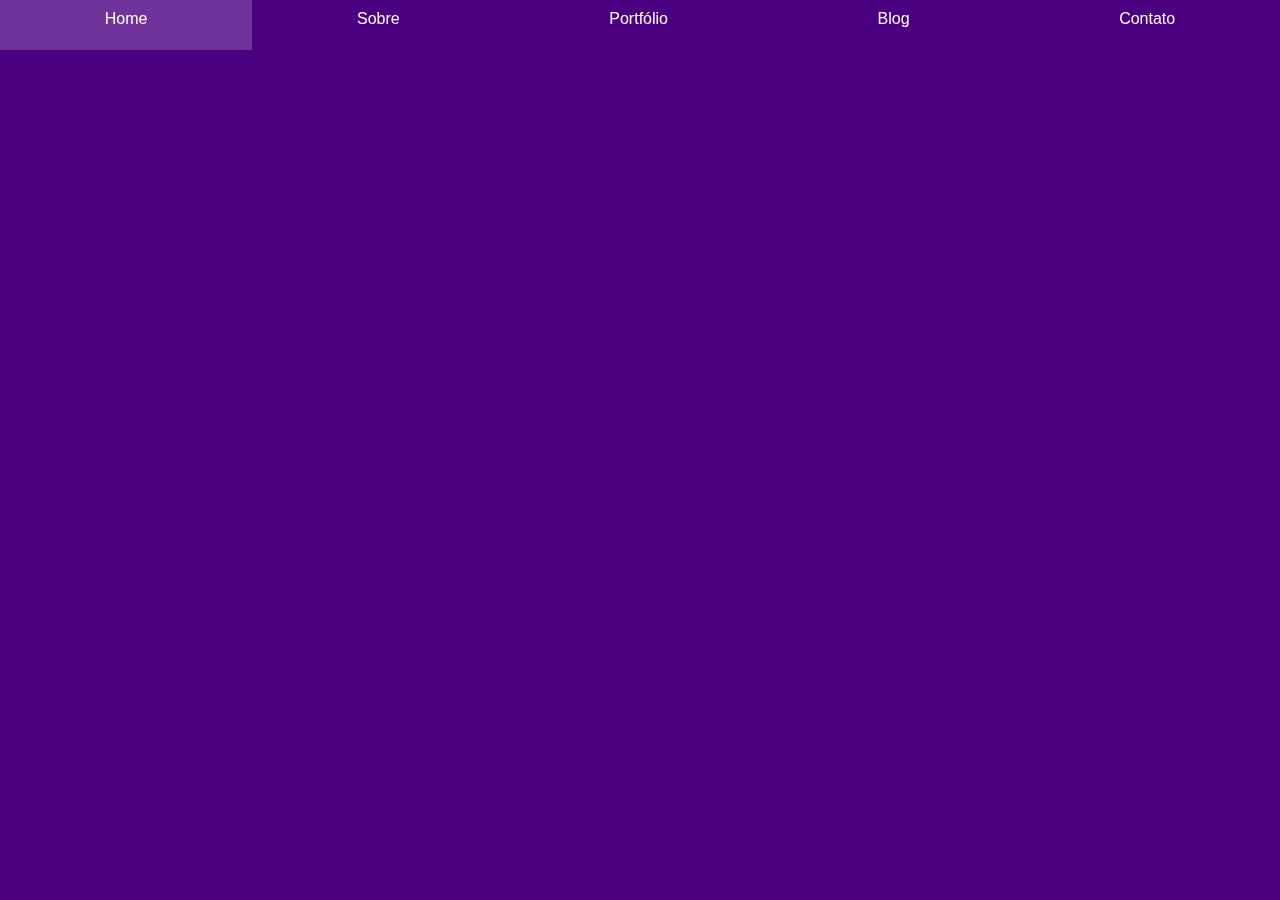
==== blog/index.html @ 84ca189c "correção do botão Home" ====
<!DOCTYPE html>
<html lang="pt-BR">
<head>
    <meta charset="UTF-8">
    <meta name="viewport" content="width=device-width, initial-scale=1.0">
    <link rel="stylesheet" href="blog.css">
    <link rel="shortcut icon" href="../imagens/favicon.ico" type="image/x-icon">
    <title>Blog</title>
</head>
<body>
    <nav class="links">
        <a href="../Home/index.html"><label for="rd_Home">Home</label></a>
        <label for="rd_Sobre">Sobre</label>
        <label for="rd_Portfólio">Portfólio</label>
        <label for="rd_Blog">Blog</label>
        <label for="rd_Contato">Contato</label>
    </nav>

    <div class="scroll">
        <input type="radio" name="grupo" id="rd_Sobre" checked="true">
        <input type="radio" name="grupo" id="rd_Portfólio">
        <input type="radio" name="grupo" id="rd_Blog">
        <input type="radio" name="grupo" id="rd_Contato">

        <section class="sections">
            <section class="bloco" id="Home"></section>
            <section class="bloco" id="Sobre"></section>
            <section class="bloco" id="Portfólio"></section>
            <section class="bloco" id="Blog"></section>
            <section class="bloco" id="Contato"></section>
        </section>
    </div>
</body>
</html>
---- blog/blog.css ----
* {
    margin: 0;
    padding: 0;
}

.links {
    width: 100%;
    height: 50px;
    position: fixed;
    display: flex;
}

.scroll input {
    display: none;
}


.links label {
    padding: 10px 0;
    flex-grow: 1;
    cursor: pointer;
    transition: all .4s;
    text-align: center;
    font-family: 'Arial';
    font-size: 100%;
    color: #fff;
}

.links label:hover {
    background-color: rgba(255, 255, 255, .2);
}

.links a {
    padding: 10px 0;
    text-decoration: none;
    flex-grow: 1;
    cursor: pointer;
    transition: all .4s;
    text-align: center;
    font-family: 'Arial';
    font-size: 100%;
    color: #fff;
}

.links a:hover {
    background-color: rgba(255, 255, 255, .2);
}

.bloco {
    width: 100vw;
    height: 100vh;
    justify-content: center;
    align-items: center;
    display: flex;
}

#Home {
    background-color: greenyellow;
}

#Sobre {
    background-color: indigo;
}

#Portfólio {
    background-color: pink;
}

#Blog {
    background-color: gray;
}

#Contato {
    background-color: steelblue;
}

.scroll {
    display: flex;
    width: 100vw;
    height: 100vh;
    overflow: hidden;
}

.sections {
    transition: all .4s;
}

#rd_Sobre:checked ~ .sections {
    margin-top: -100vh;
}

#rd_Portfólio:checked ~ .sections {
    margin-top: -200vh;
}

#rd_Blog:checked ~ .sections {
    margin-top: -300vh;
}

#rd_Contato:checked ~ .sections {
    margin-top: -400vh;
}
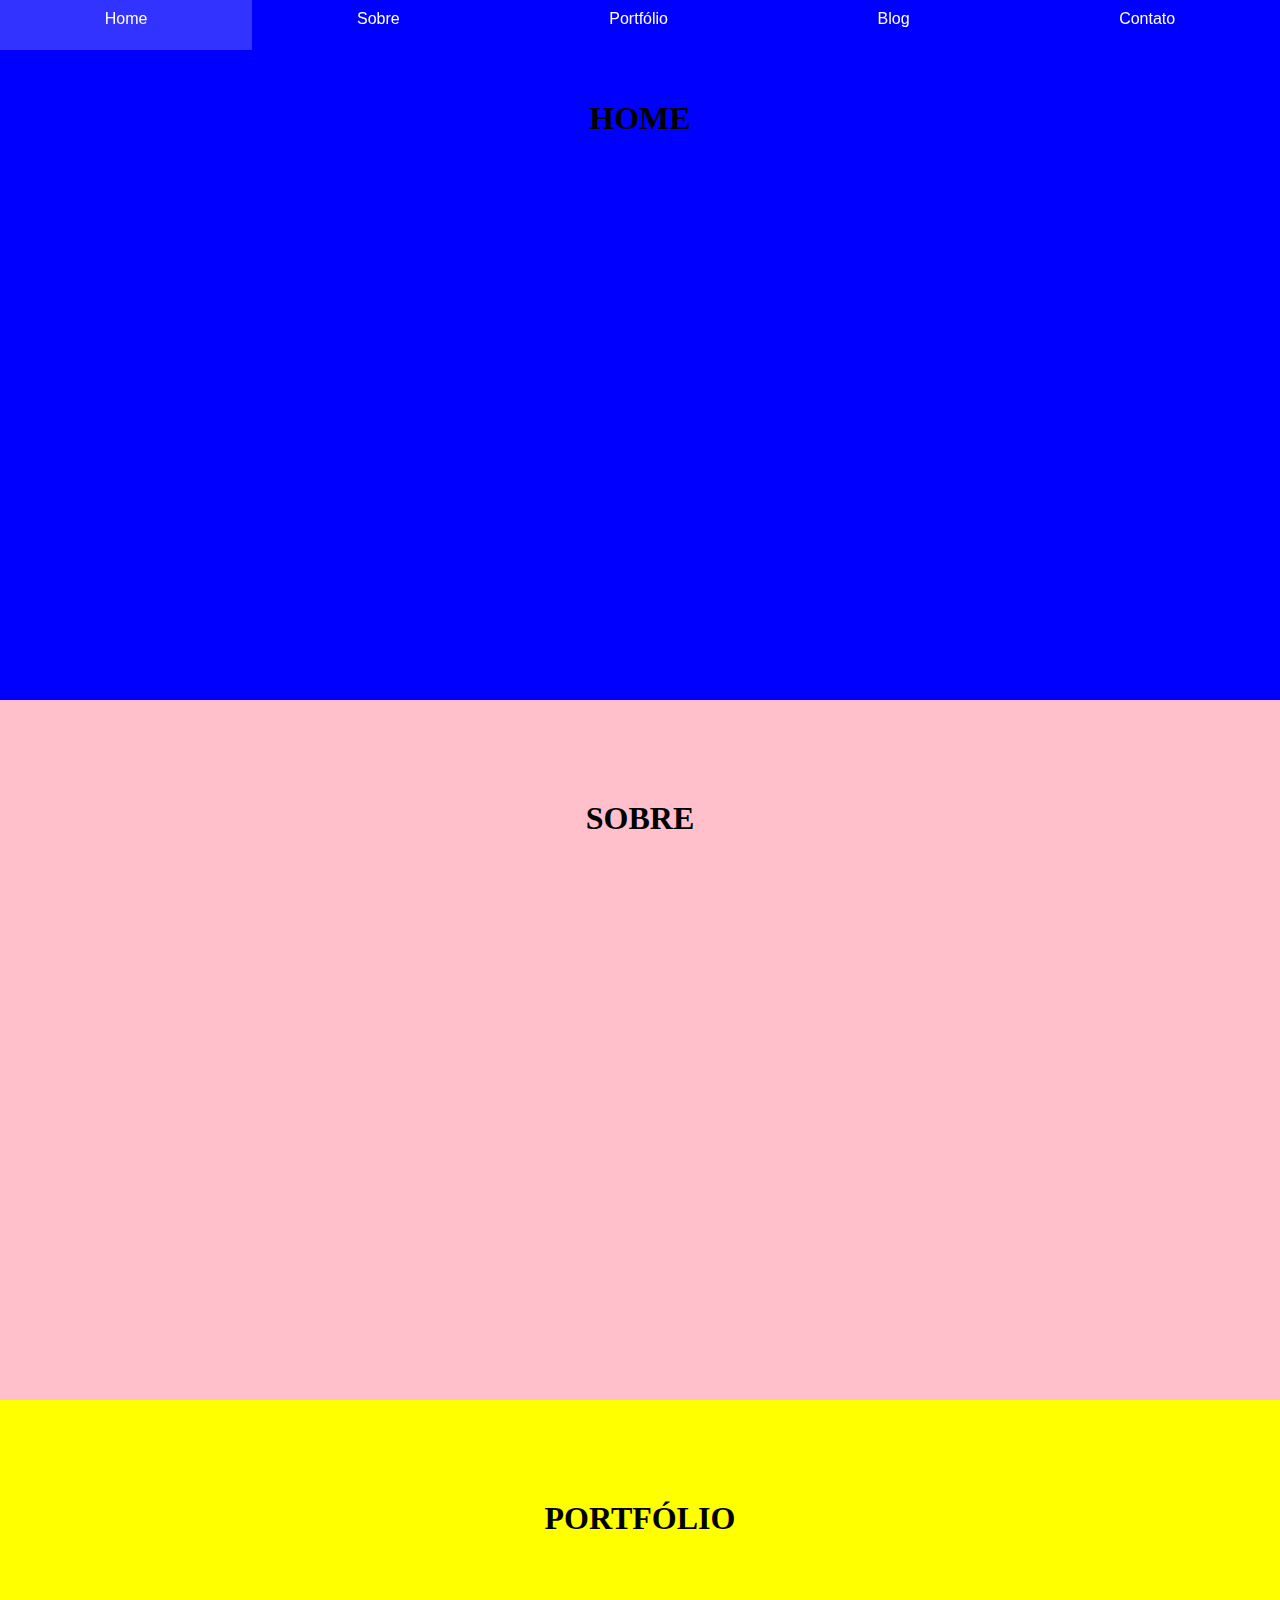
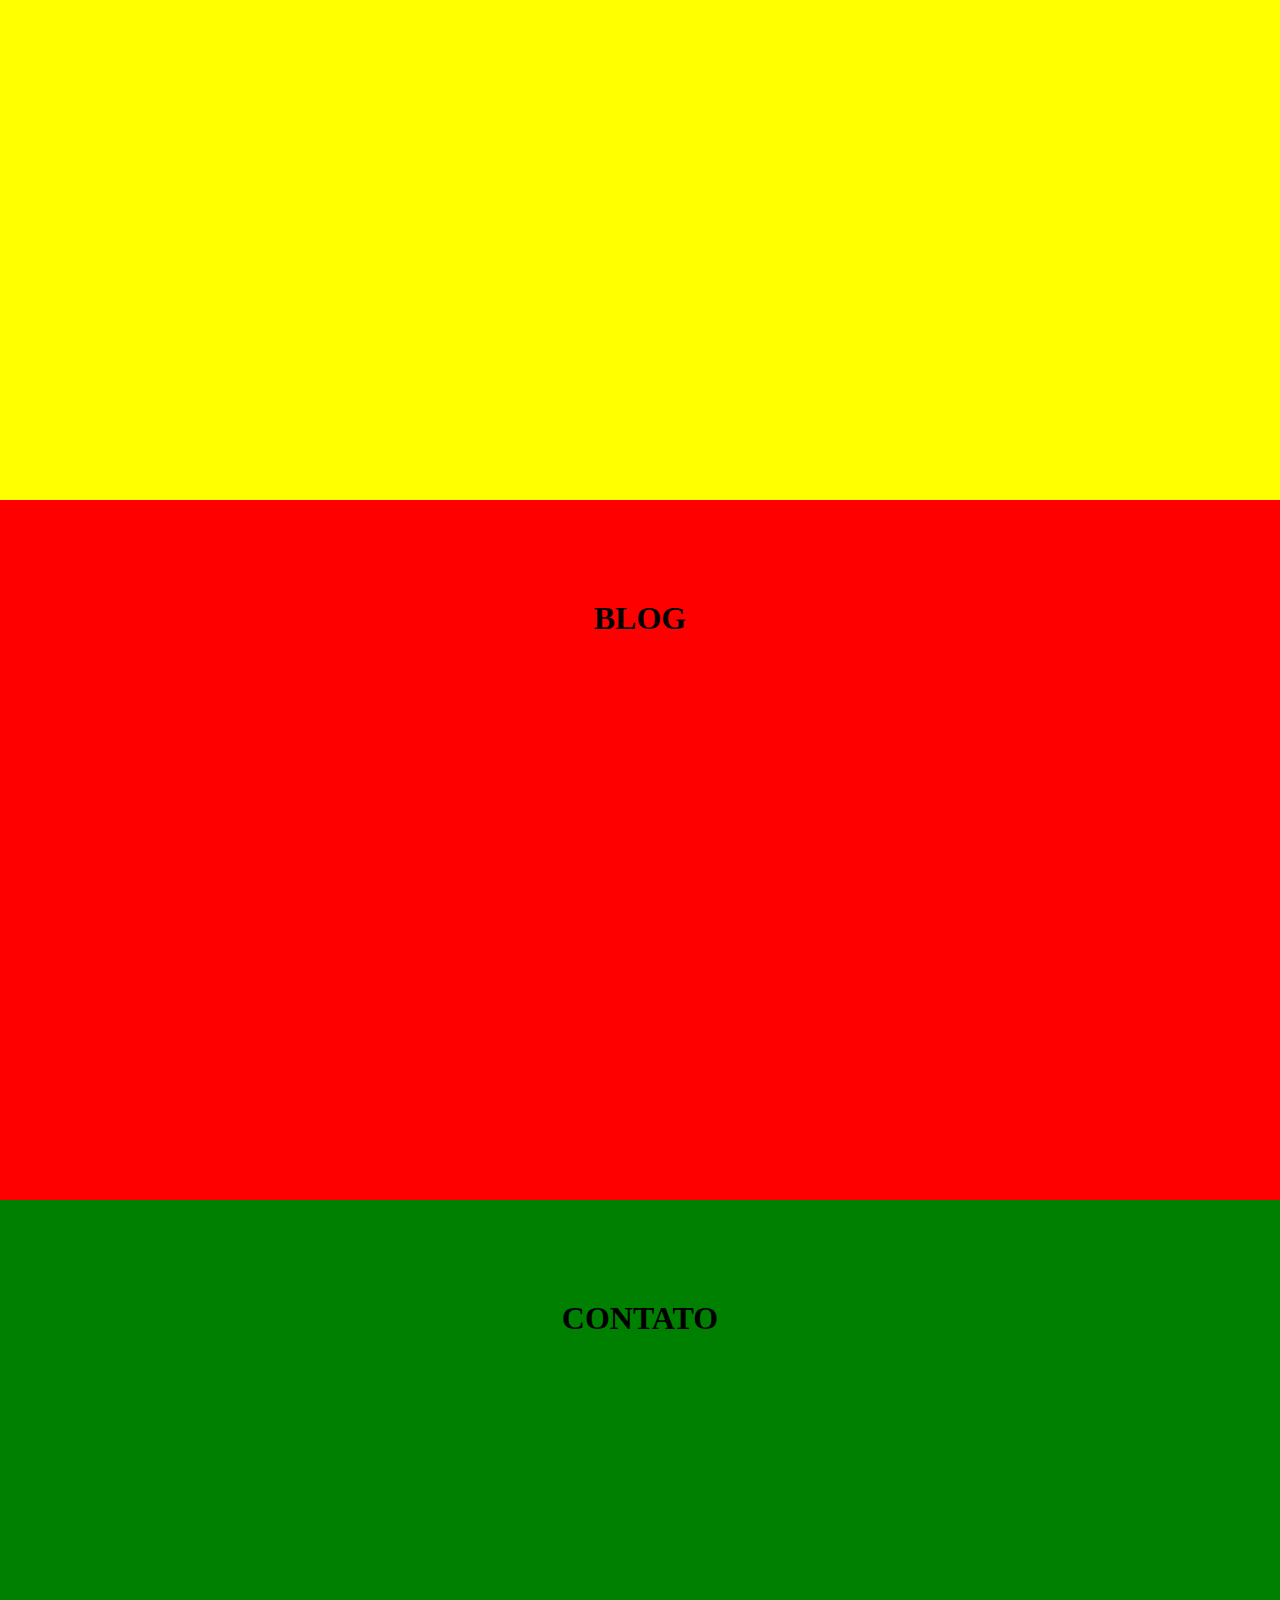
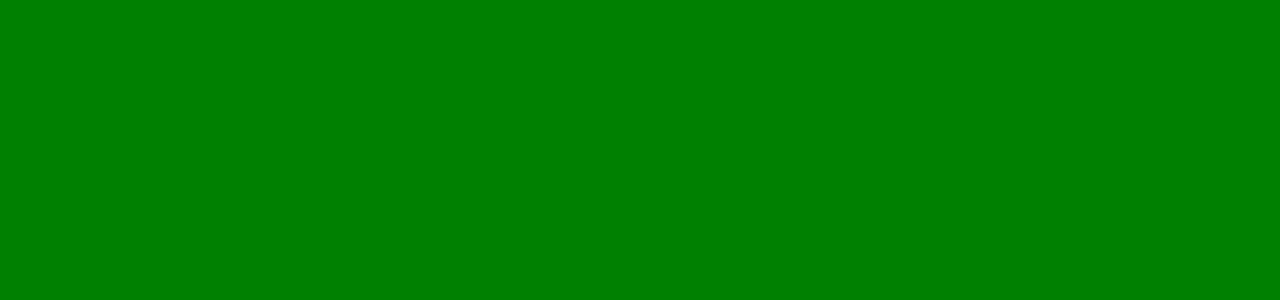
==== commit 95f2ccb9: "testando um novo modelo" ====
--- a/blog/index.html
+++ b/blog/index.html
@@ -9,26 +9,42 @@
 </head>
 <body>
     <nav class="links">
-        <a href="../Home/index.html"><label for="rd_Home">Home</label></a>
-        <label for="rd_Sobre">Sobre</label>
-        <label for="rd_Portfólio">Portfólio</label>
-        <label for="rd_Blog">Blog</label>
-        <label for="rd_Contato">Contato</label>
+        <a href="../Home/index.html">Home</a>
+        <a href="#section2">Sobre</a>
+        <a href="#section3">Portfólio</a>
+        <a href="#section4">Blog</a>
+        <a href="#section5">Contato</a>
     </nav>
 
-    <div class="scroll">
+    <!--
+        <div class="scroll">
         <input type="radio" name="grupo" id="rd_Sobre" checked="true">
         <input type="radio" name="grupo" id="rd_Portfólio">
         <input type="radio" name="grupo" id="rd_Blog">
         <input type="radio" name="grupo" id="rd_Contato">
-
+    
         <section class="sections">
-            <section class="bloco" id="Home"></section>
             <section class="bloco" id="Sobre"></section>
             <section class="bloco" id="Portfólio"></section>
             <section class="bloco" id="Blog"></section>
             <section class="bloco" id="Contato"></section>
         </section>
     </div>
+    -->
+    <div id="section1">
+        <h1>HOME</h1>
+    </div>
+    <div id="section2">
+        <h1>SOBRE</h1>
+    </div>
+    <div id="section3">
+        <h1>PORTFÓLIO</h1>
+    </div>
+    <div id="section4">
+        <h1>BLOG</h1>
+    </div>
+    <div id="section5">
+        <h1>CONTATO</h1>
+    </div>
 </body>
-</html>+</html>
--- a/blog/blog.css
+++ b/blog/blog.css
@@ -10,10 +10,10 @@
     display: flex;
 }
 
+/*
 .scroll input {
     display: none;
 }
-
 
 .links label {
     padding: 10px 0;
@@ -29,6 +29,7 @@
 .links label:hover {
     background-color: rgba(255, 255, 255, .2);
 }
+*/
 
 .links a {
     padding: 10px 0;
@@ -46,16 +47,13 @@
     background-color: rgba(255, 255, 255, .2);
 }
 
+/*
 .bloco {
     width: 100vw;
     height: 100vh;
     justify-content: center;
     align-items: center;
     display: flex;
-}
-
-#Home {
-    background-color: greenyellow;
 }
 
 #Sobre {
@@ -78,25 +76,64 @@
     display: flex;
     width: 100vw;
     height: 100vh;
-    overflow: hidden;
+    overflow-x: hidden;
+    overflow-y: auto;
 }
 
 .sections {
     transition: all .4s;
 }
 
-#rd_Sobre:checked ~ .sections {
+#rd_Portfólio:checked ~ .sections {
     margin-top: -100vh;
 }
 
-#rd_Portfólio:checked ~ .sections {
+#rd_Blog:checked ~ .sections {
     margin-top: -200vh;
 }
 
-#rd_Blog:checked ~ .sections {
+#rd_Contato:checked ~ .sections {
     margin-top: -300vh;
 }
+*/
 
-#rd_Contato:checked ~ .sections {
-    margin-top: -400vh;
+#section1 {
+    height: 700px;
+    background: blue;
+    display: inline-block;
+    width: 100%;
+}
+
+#section2 {
+    height: 700px;
+    background: pink;
+    display: inline-block;
+    width: 100%;
+}
+
+#section3 {
+    height: 700px;
+    background: yellow;
+    display: inline-block;
+    width: 100%;
+}
+
+#section4 {
+    height: 700px;
+    background: red;
+    display: inline-block;
+    width: 100%;
+}
+
+#section5 {
+    height: 700px;
+    background: green;
+    display: inline-block;
+    width: 100%;
+}
+
+h1 {
+    margin: 100px;
+    padding: 0;
+    text-align: center;
 }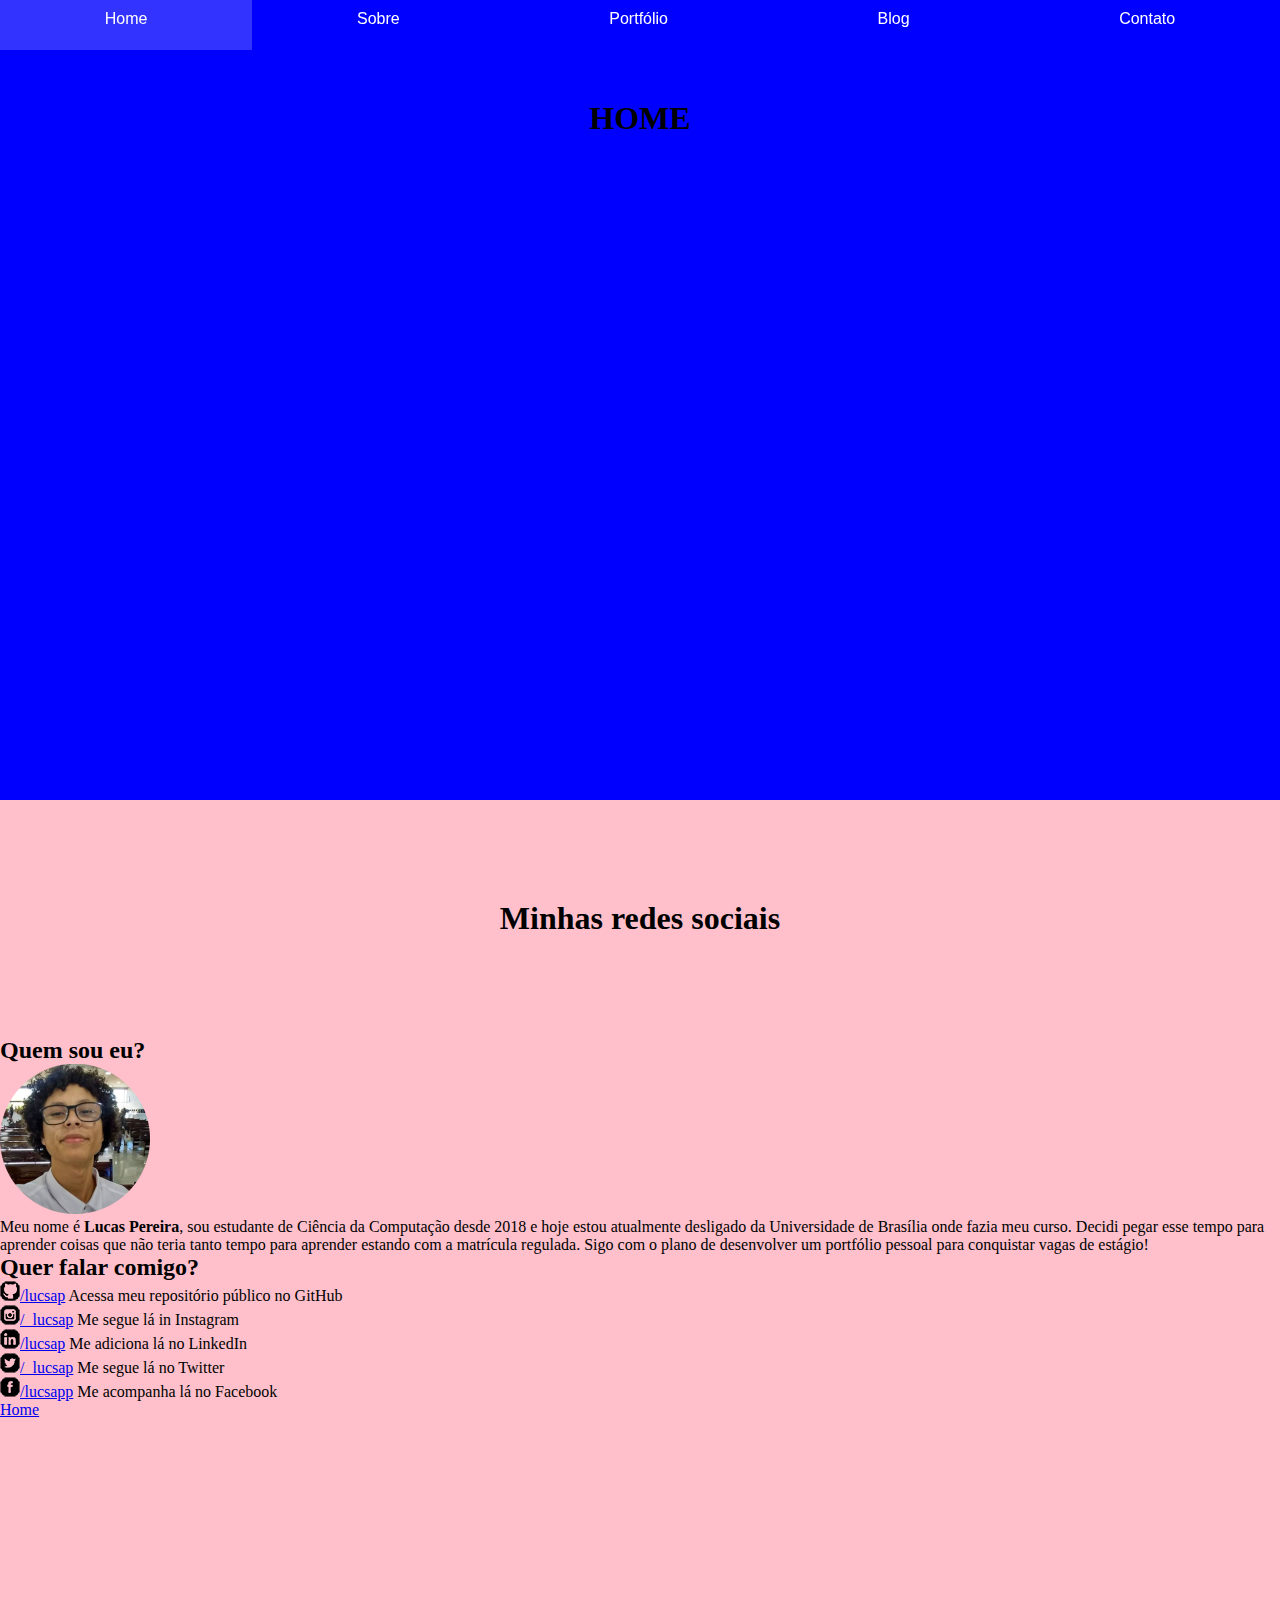
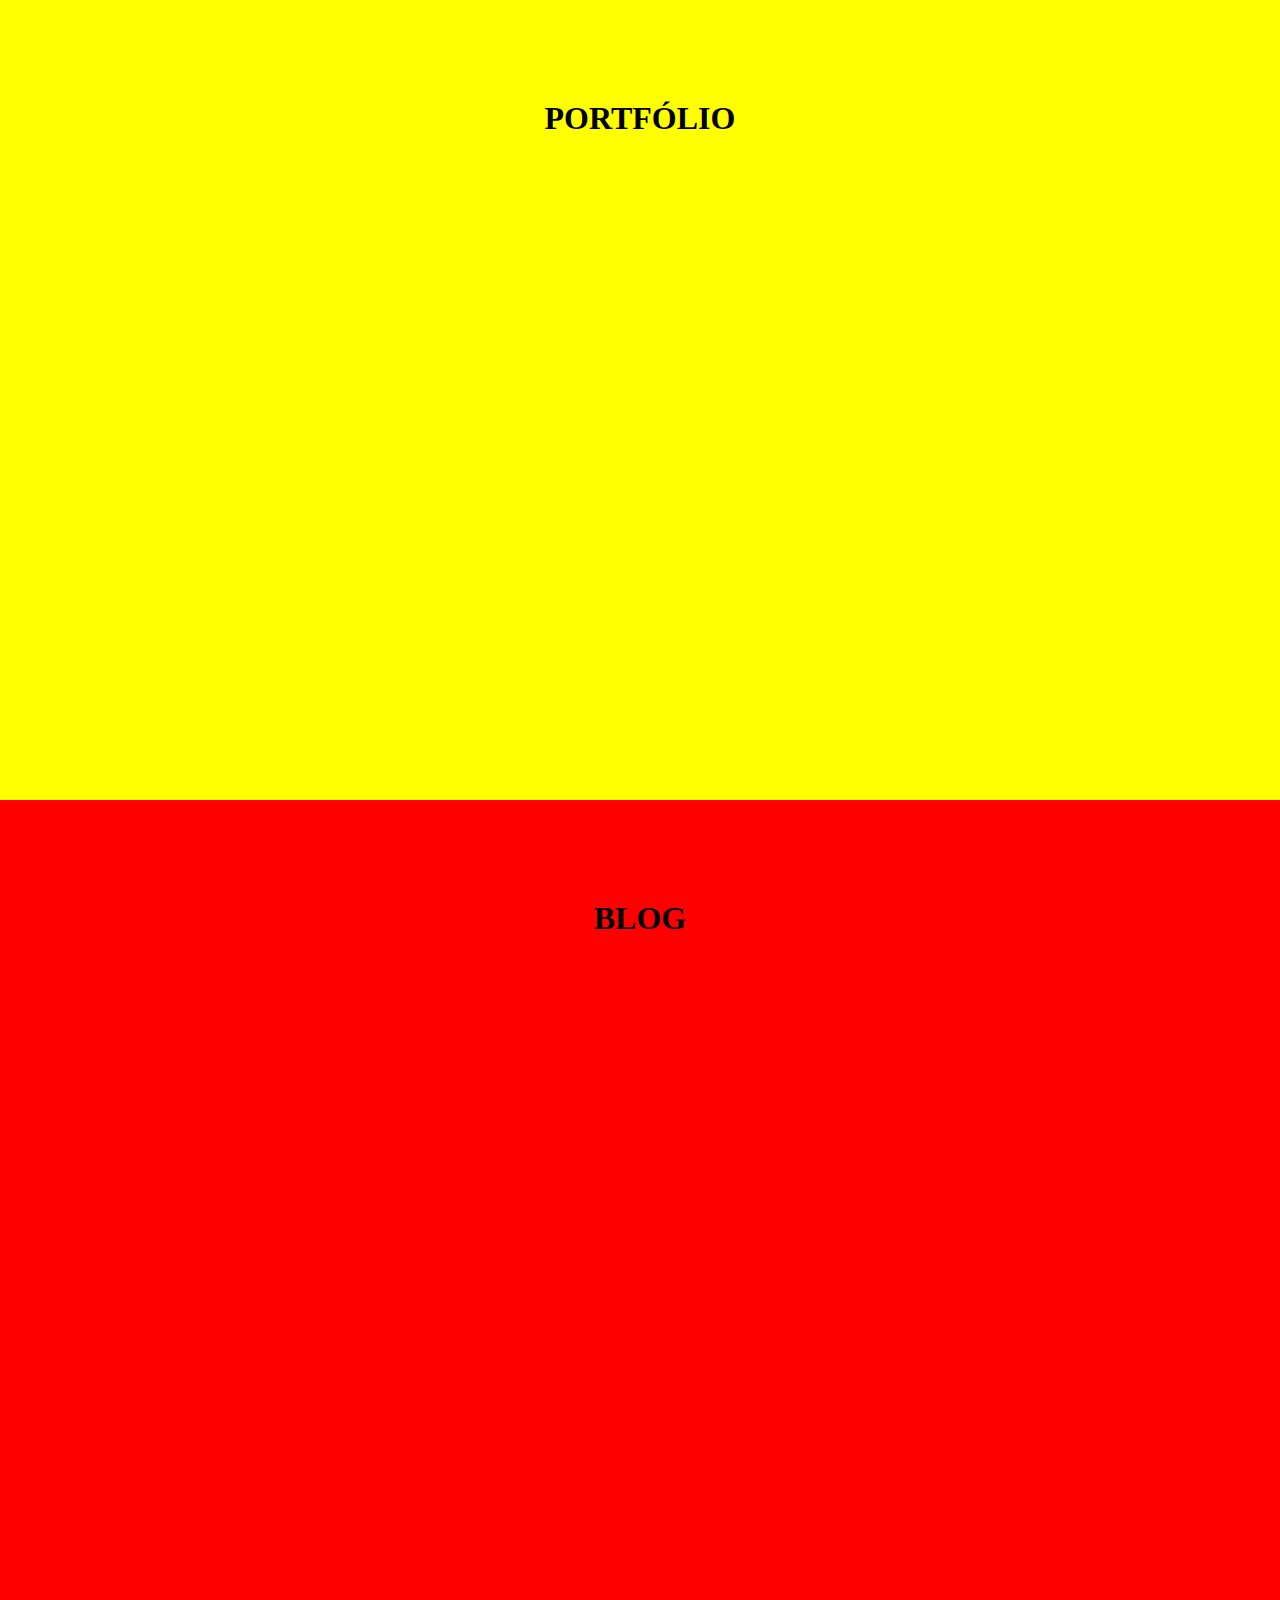
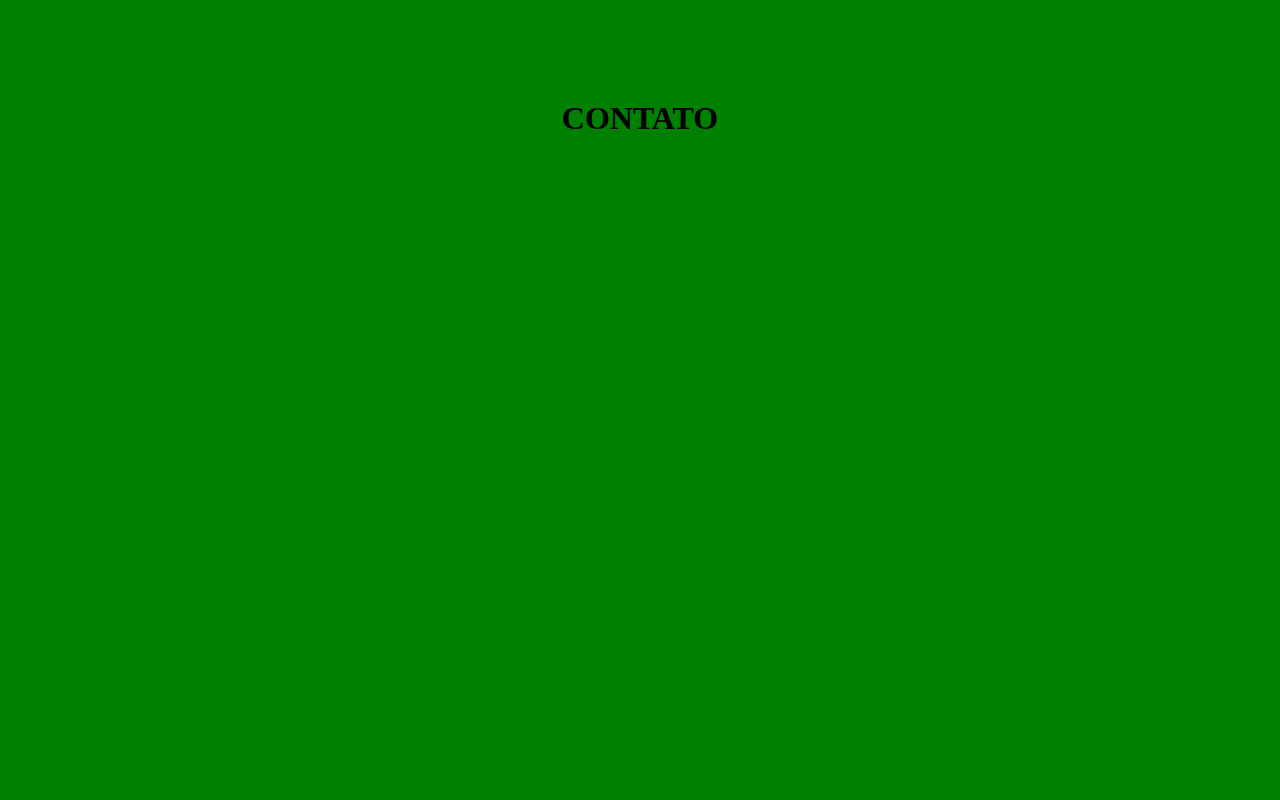
==== commit a9b087b2: "Atualizando o index Home" ====
--- a/blog/index.html
+++ b/blog/index.html
@@ -35,7 +35,19 @@
         <h1>HOME</h1>
     </div>
     <div id="section2">
-        <h1>SOBRE</h1>
+        <h1>Minhas redes sociais</h1>
+    <h2>Quem sou eu?</h2>
+    <img src="../imagens/Eu-150.png" alt="Minha foto">
+    <p>Meu nome é <strong>Lucas Pereira</strong>, sou estudante de Ciência da Computação desde 2018 e hoje estou atualmente desligado da Universidade de Brasília onde fazia meu curso. Decidi pegar esse tempo para aprender coisas que não teria tanto tempo para aprender estando com a matrícula regulada. Sigo com o plano de desenvolver um portfólio pessoal para conquistar vagas de estágio!</p>
+    <h2>Quer falar comigo?</h2>
+    <ul>
+        <li><a href="https://github.com/lucsap" target="_blank" rel="external"><img src="../imagens/icone-github.png" alt="GitHub Icon">/lucsap</a> Acessa meu repositório público no GitHub</li>
+        <li><a href="https://www.instagram.com/_lucsap/?hl=pt-br" target="_blank" rel="external"><img src="../imagens/icone-instagram.png" alt="Instagram Icon">/_lucsap</a> Me segue lá in Instagram</li>
+        <li><a href="https://www.linkedin.com/in/lucas-pereira-34911a1b7/" target="_blank" rel="external"><img src="../imagens/icone-linkedin.png" alt="LinkedIn Icon">/lucsap</a> Me adiciona lá no LinkedIn</li>
+        <li><a href="https://twitter.com/_lucsap" target="_blank" rel="external"><img src="../imagens/icone-twitter.png" alt="Twitter Icon">/_lucsap</a> Me segue lá no Twitter</li>
+        <li><a href="https://www.facebook.com/lucsapp/" target="_blank" rel="external"><img src="../imagens/icone-facebook.png" alt="Facebook Icon">/lucsapp</a> Me acompanha lá no Facebook</li>
+    </ul>
+    <a href="../Home/index.html">Home</a>
     </div>
     <div id="section3">
         <h1>PORTFÓLIO</h1>
--- a/blog/blog.css
+++ b/blog/blog.css
@@ -97,36 +97,40 @@
 }
 */
 
+html {
+    scroll-behavior: smooth;
+}
+
 #section1 {
-    height: 700px;
+    height: 800px;
     background: blue;
     display: inline-block;
     width: 100%;
 }
 
 #section2 {
-    height: 700px;
+    height: 800px;
     background: pink;
     display: inline-block;
-    width: 100%;
+    
 }
 
 #section3 {
-    height: 700px;
+    height: 800px;
     background: yellow;
     display: inline-block;
     width: 100%;
 }
 
 #section4 {
-    height: 700px;
+    height: 800px;
     background: red;
     display: inline-block;
     width: 100%;
 }
 
 #section5 {
-    height: 700px;
+    height: 800px;
     background: green;
     display: inline-block;
     width: 100%;
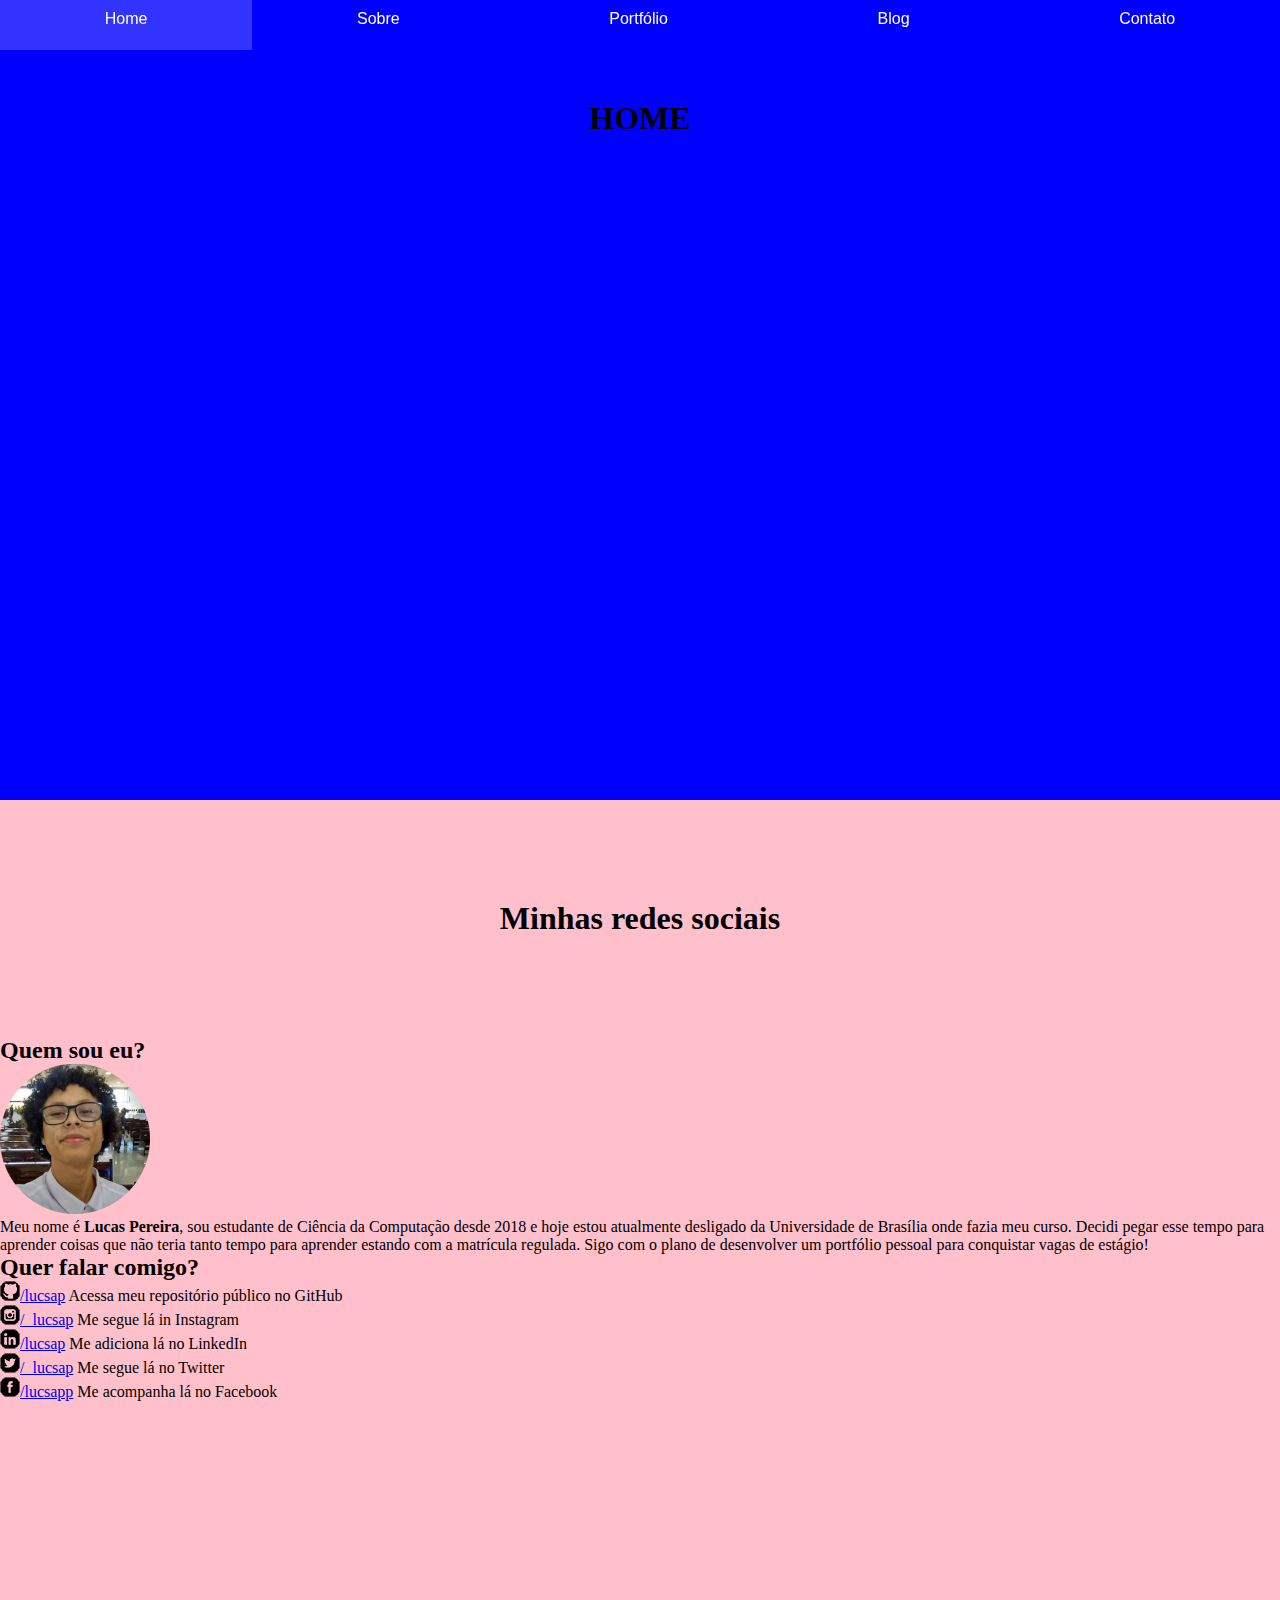
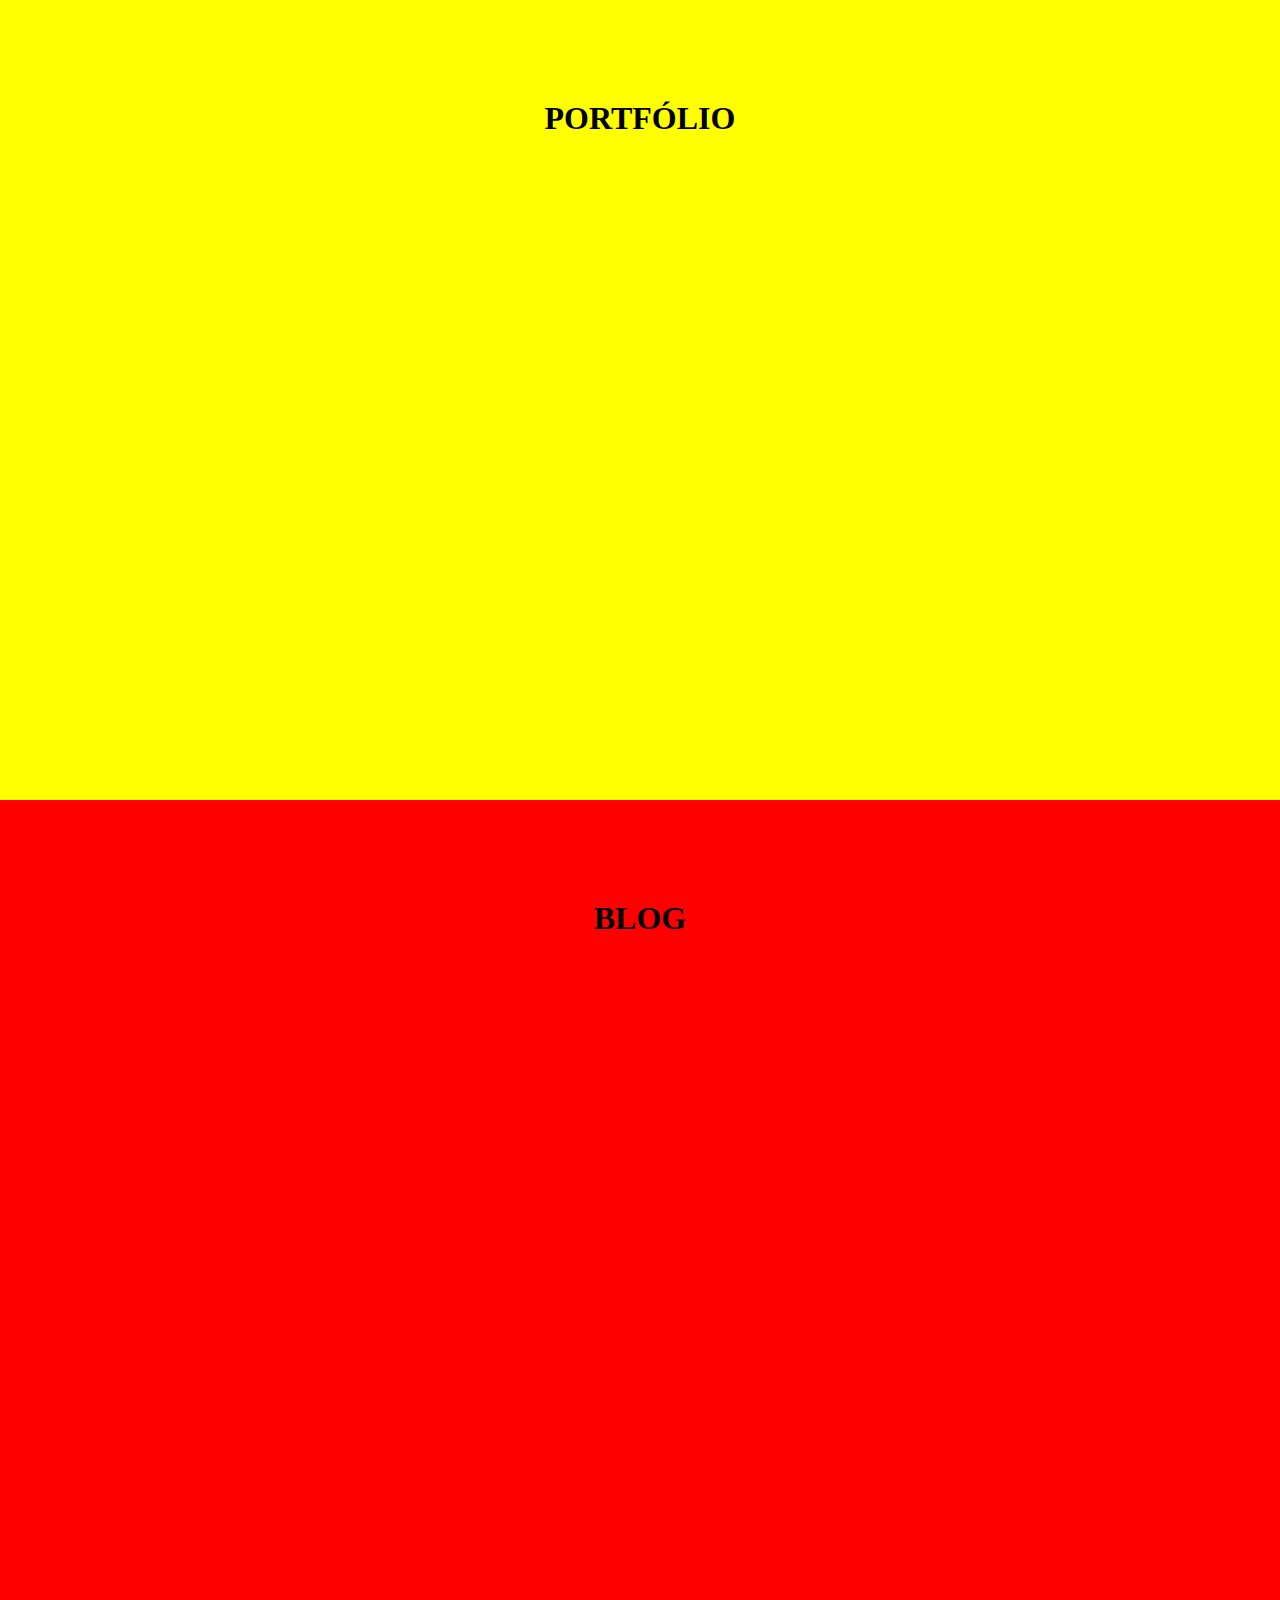
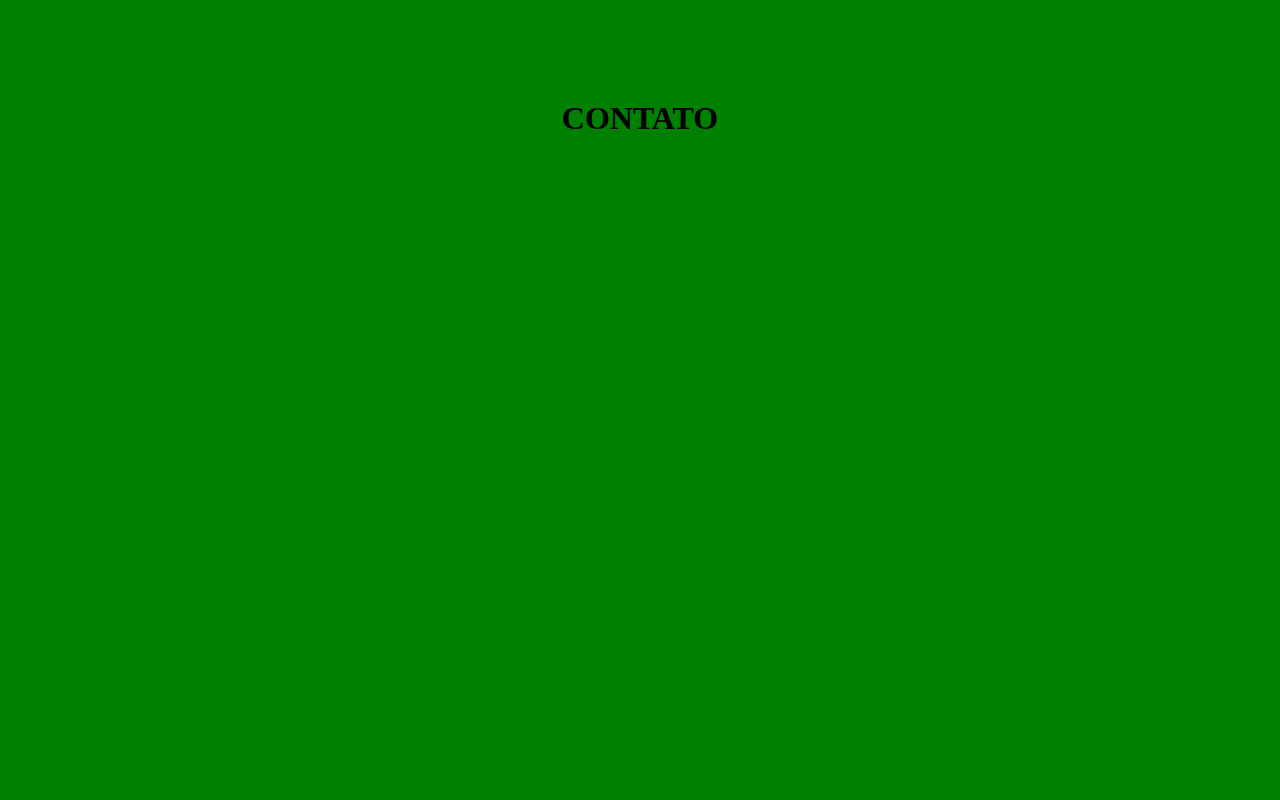
==== commit b694ed61: "remoção do link "home" fora da ul" ====
--- a/blog/index.html
+++ b/blog/index.html
@@ -9,28 +9,13 @@
 </head>
 <body>
     <nav class="links">
-        <a href="../Home/index.html">Home</a>
+        <a href="../index.html">Home</a>
         <a href="#section2">Sobre</a>
         <a href="#section3">Portfólio</a>
         <a href="#section4">Blog</a>
         <a href="#section5">Contato</a>
     </nav>
 
-    <!--
-        <div class="scroll">
-        <input type="radio" name="grupo" id="rd_Sobre" checked="true">
-        <input type="radio" name="grupo" id="rd_Portfólio">
-        <input type="radio" name="grupo" id="rd_Blog">
-        <input type="radio" name="grupo" id="rd_Contato">
-    
-        <section class="sections">
-            <section class="bloco" id="Sobre"></section>
-            <section class="bloco" id="Portfólio"></section>
-            <section class="bloco" id="Blog"></section>
-            <section class="bloco" id="Contato"></section>
-        </section>
-    </div>
-    -->
     <div id="section1">
         <h1>HOME</h1>
     </div>
@@ -47,7 +32,6 @@
         <li><a href="https://twitter.com/_lucsap" target="_blank" rel="external"><img src="../imagens/icone-twitter.png" alt="Twitter Icon">/_lucsap</a> Me segue lá no Twitter</li>
         <li><a href="https://www.facebook.com/lucsapp/" target="_blank" rel="external"><img src="../imagens/icone-facebook.png" alt="Facebook Icon">/lucsapp</a> Me acompanha lá no Facebook</li>
     </ul>
-    <a href="../Home/index.html">Home</a>
     </div>
     <div id="section3">
         <h1>PORTFÓLIO</h1>
--- a/blog/blog.css
+++ b/blog/blog.css
@@ -9,27 +9,6 @@
     position: fixed;
     display: flex;
 }
-
-/*
-.scroll input {
-    display: none;
-}
-
-.links label {
-    padding: 10px 0;
-    flex-grow: 1;
-    cursor: pointer;
-    transition: all .4s;
-    text-align: center;
-    font-family: 'Arial';
-    font-size: 100%;
-    color: #fff;
-}
-
-.links label:hover {
-    background-color: rgba(255, 255, 255, .2);
-}
-*/
 
 .links a {
     padding: 10px 0;
@@ -46,56 +25,6 @@
 .links a:hover {
     background-color: rgba(255, 255, 255, .2);
 }
-
-/*
-.bloco {
-    width: 100vw;
-    height: 100vh;
-    justify-content: center;
-    align-items: center;
-    display: flex;
-}
-
-#Sobre {
-    background-color: indigo;
-}
-
-#Portfólio {
-    background-color: pink;
-}
-
-#Blog {
-    background-color: gray;
-}
-
-#Contato {
-    background-color: steelblue;
-}
-
-.scroll {
-    display: flex;
-    width: 100vw;
-    height: 100vh;
-    overflow-x: hidden;
-    overflow-y: auto;
-}
-
-.sections {
-    transition: all .4s;
-}
-
-#rd_Portfólio:checked ~ .sections {
-    margin-top: -100vh;
-}
-
-#rd_Blog:checked ~ .sections {
-    margin-top: -200vh;
-}
-
-#rd_Contato:checked ~ .sections {
-    margin-top: -300vh;
-}
-*/
 
 html {
     scroll-behavior: smooth;
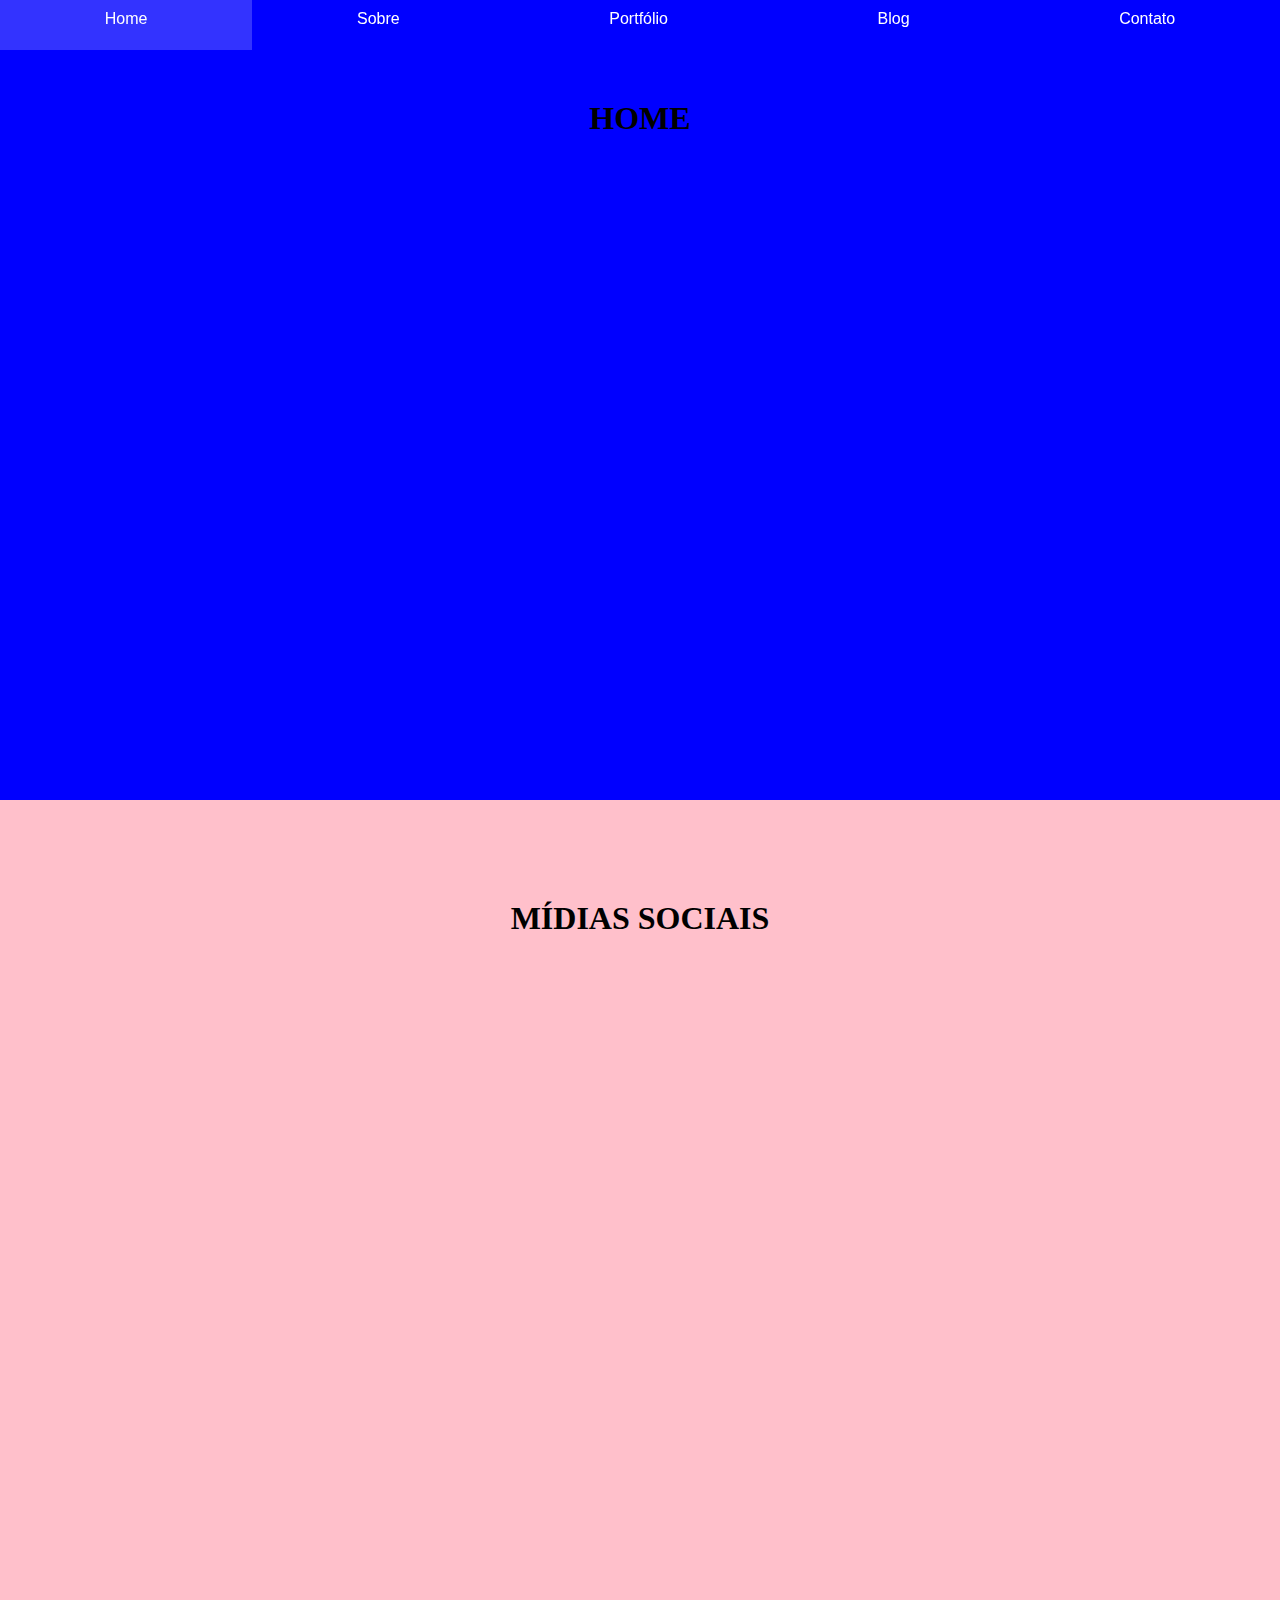
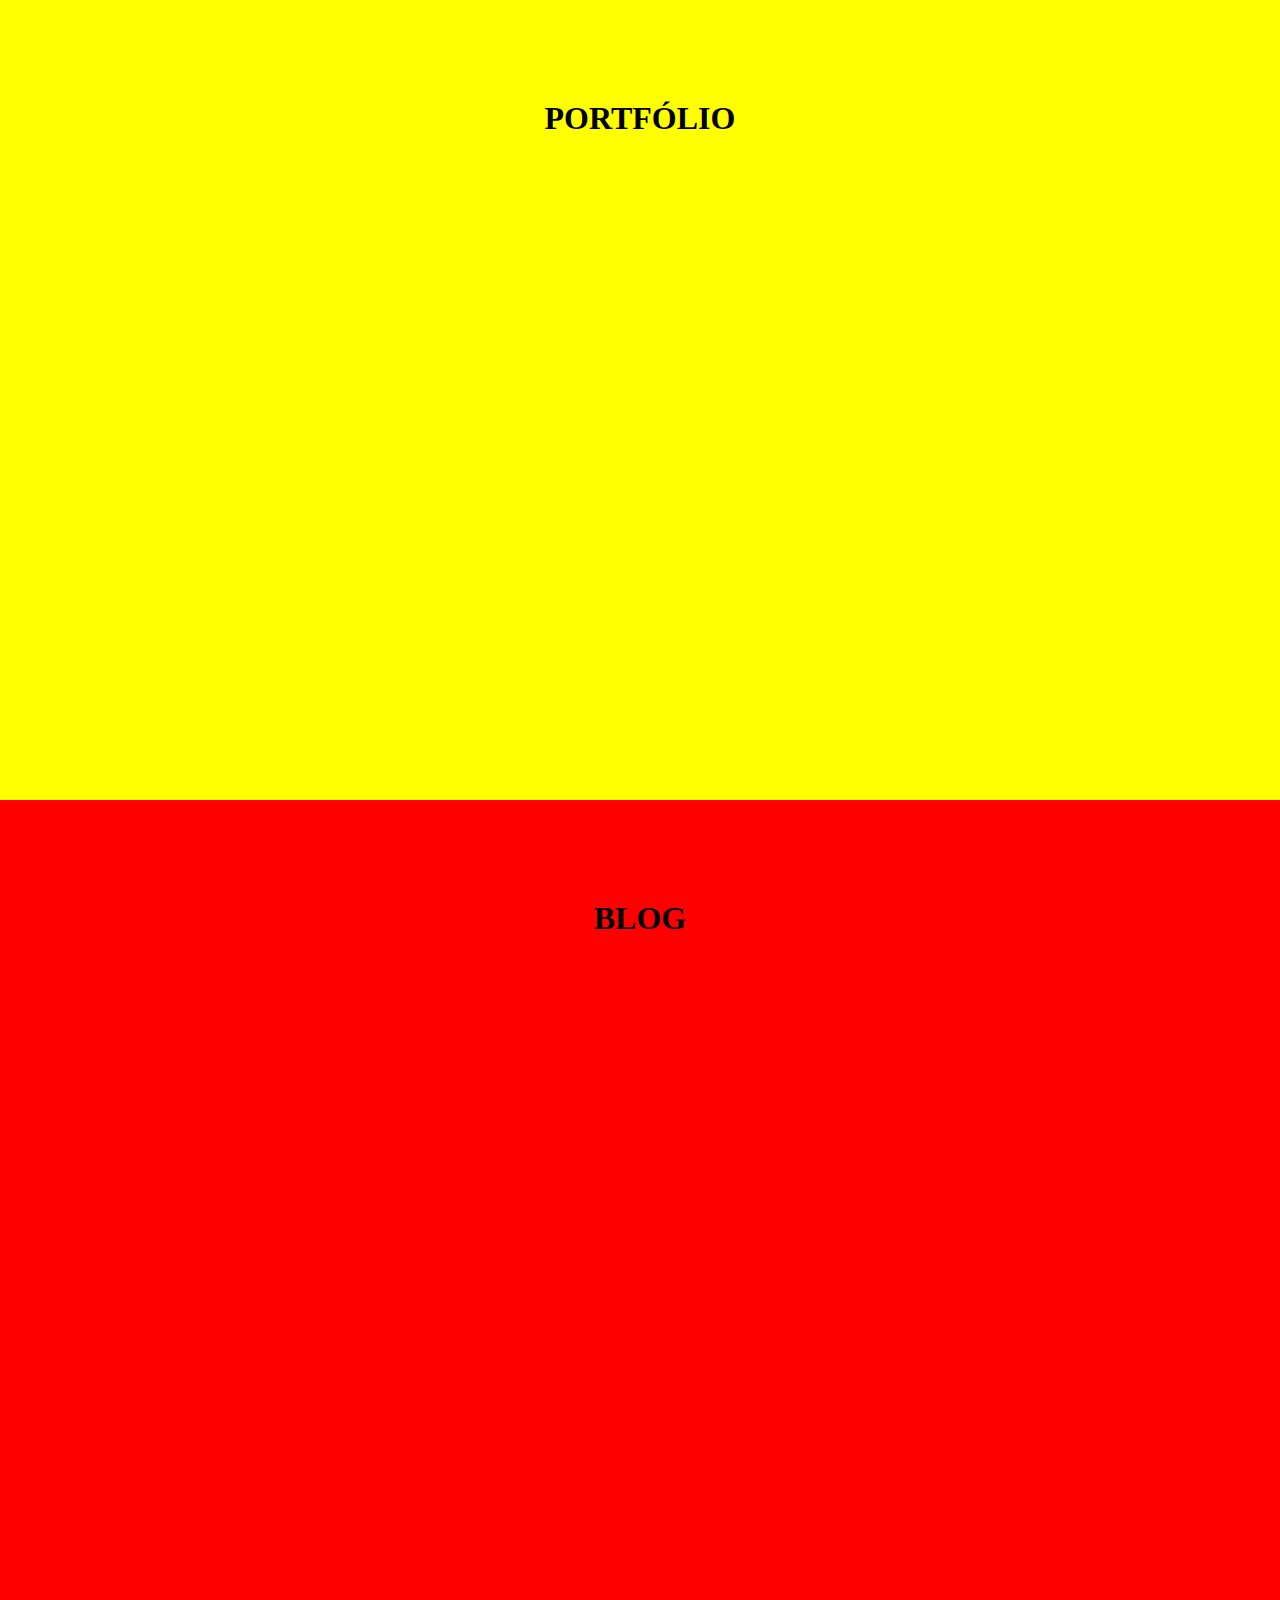
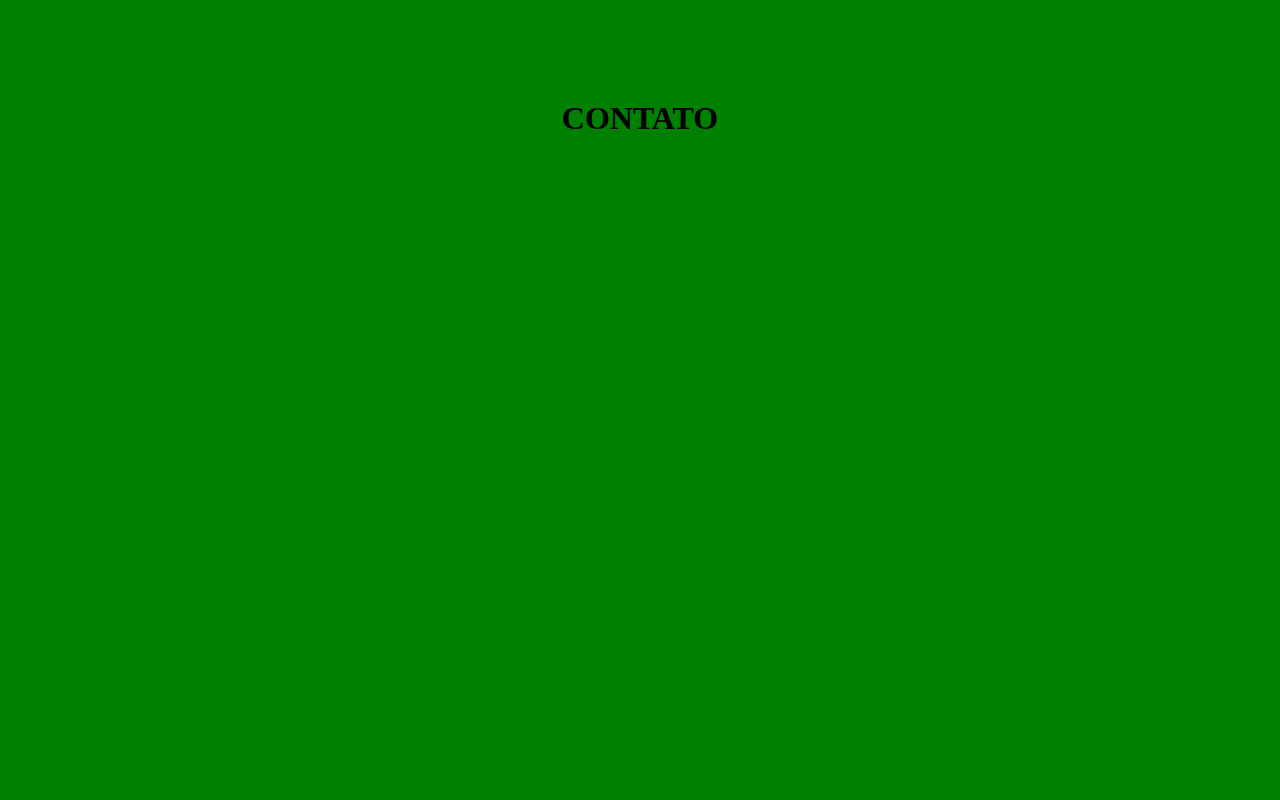
==== commit cb957e6e: "besteirinhas" ====
--- a/blog/index.html
+++ b/blog/index.html
@@ -20,18 +20,7 @@
         <h1>HOME</h1>
     </div>
     <div id="section2">
-        <h1>Minhas redes sociais</h1>
-    <h2>Quem sou eu?</h2>
-    <img src="../imagens/Eu-150.png" alt="Minha foto">
-    <p>Meu nome é <strong>Lucas Pereira</strong>, sou estudante de Ciência da Computação desde 2018 e hoje estou atualmente desligado da Universidade de Brasília onde fazia meu curso. Decidi pegar esse tempo para aprender coisas que não teria tanto tempo para aprender estando com a matrícula regulada. Sigo com o plano de desenvolver um portfólio pessoal para conquistar vagas de estágio!</p>
-    <h2>Quer falar comigo?</h2>
-    <ul>
-        <li><a href="https://github.com/lucsap" target="_blank" rel="external"><img src="../imagens/icone-github.png" alt="GitHub Icon">/lucsap</a> Acessa meu repositório público no GitHub</li>
-        <li><a href="https://www.instagram.com/_lucsap/?hl=pt-br" target="_blank" rel="external"><img src="../imagens/icone-instagram.png" alt="Instagram Icon">/_lucsap</a> Me segue lá in Instagram</li>
-        <li><a href="https://www.linkedin.com/in/lucas-pereira-34911a1b7/" target="_blank" rel="external"><img src="../imagens/icone-linkedin.png" alt="LinkedIn Icon">/lucsap</a> Me adiciona lá no LinkedIn</li>
-        <li><a href="https://twitter.com/_lucsap" target="_blank" rel="external"><img src="../imagens/icone-twitter.png" alt="Twitter Icon">/_lucsap</a> Me segue lá no Twitter</li>
-        <li><a href="https://www.facebook.com/lucsapp/" target="_blank" rel="external"><img src="../imagens/icone-facebook.png" alt="Facebook Icon">/lucsapp</a> Me acompanha lá no Facebook</li>
-    </ul>
+        <h1>MÍDIAS SOCIAIS</h1>
     </div>
     <div id="section3">
         <h1>PORTFÓLIO</h1>
--- a/blog/blog.css
+++ b/blog/blog.css
@@ -19,7 +19,7 @@
     text-align: center;
     font-family: 'Arial';
     font-size: 100%;
-    color: #fff;
+    color: #ffffff;
 }
 
 .links a:hover {
@@ -41,7 +41,7 @@
     height: 800px;
     background: pink;
     display: inline-block;
-    
+    width: 100%;
 }
 
 #section3 {
